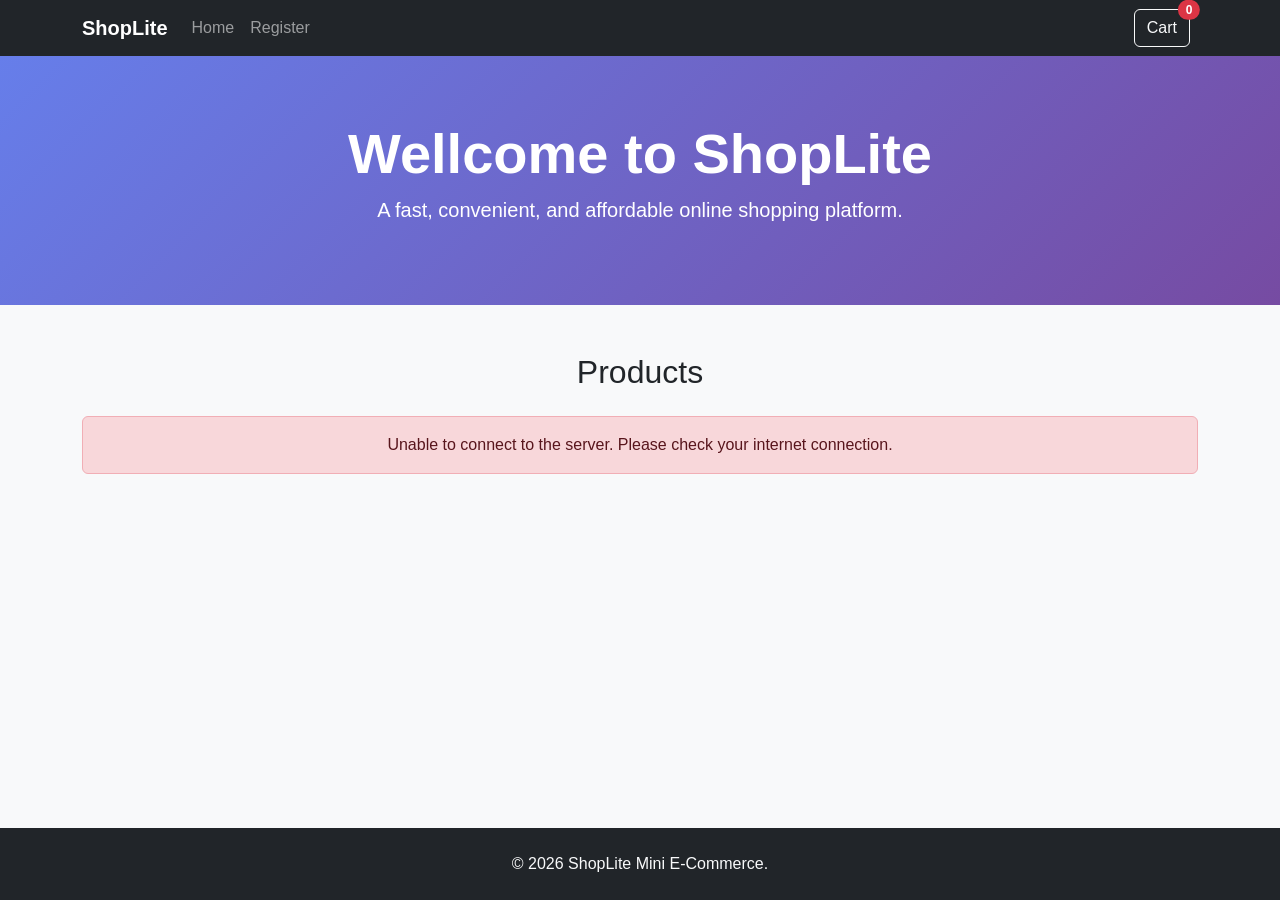
==== index.html @ 4dcfc643 "Pass tier: Completing the basic requirements correctly meets the course requirement" ====
<!DOCTYPE html>
<html lang="vi">

<head>
    <meta charset="UTF-8" />
    <meta name="viewport" content="width=device-width, initial-scale=1.0" />
    <title>ShopLite - Home</title>
    <link href="https://cdn.jsdelivr.net/npm/bootstrap@5.3.0/dist/css/bootstrap.min.css" rel="stylesheet" />
    <link rel="stylesheet" href="css/style.css" />
</head>

<body>

    <header>
        <nav class="navbar navbar-expand-lg navbar-dark bg-dark">
            <div class="container">
                <a class="navbar-brand fw-bold" href="index.html">ShopLite</a>

                <a href="cart.html" class="btn btn-outline-light position-relative ms-auto me-2 order-lg-last">
                    Cart
                    <span id="cart-badge"
                        class="position-absolute top-0 start-100 translate-middle badge rounded-pill bg-danger">0</span>
                </a>

                <button class="navbar-toggler" type="button" data-bs-toggle="collapse" data-bs-target="#navbarNav">
                    <span class="navbar-toggler-icon"></span>
                </button>

                <div class="collapse navbar-collapse" id="navbarNav">
                    <ul class="navbar-nav me-auto">
                        <li class="nav-item">
                            <a class="nav-link" href="index.html">Home</a>
                        </li>
                        <li class="nav-item">
                            <a class="nav-link" href="register.html">Register</a>
                        </li>
                    </ul>
                </div>
            </div>
        </nav>
    </header>

    <main>
        <section class="hero-section mb-5">
            <div class="container">
                <h1 class="display-4 fw-bold">Wellcome to ShopLite</h1>
                <p class="lead">A fast, convenient, and affordable online shopping platform.</p>
            </div>
        </section>

        <section class="container mb-5">
            <h2 class="text-center mb-4">Products</h2>

            <div id="product-status" class="text-center my-4"></div>

            <div id="product-grid" class="row g-4">
            </div>
        </section>
    </main>

    <footer class="bg-dark text-light py-4 mt-auto">
        <div class="container text-center">
            <p class="mb-0">&copy; 2026 ShopLite Mini E-Commerce.</p>
        </div>
    </footer>

    <script src="https://cdn.jsdelivr.net/npm/bootstrap@5.3.0/dist/js/bootstrap.bundle.min.js"></script>

    <script src="js/api.js"></script>
    <script src="js/home.js"></script>
</body>

</html>
---- css/style.css ----
*, *::before, *::after {
    box-sizing: border-box;
}

html, body {
    height: 100%;
}

body {
    display: flex;
    flex-direction: column; /* CHÚ Ý: Cấu trúc Sticky Footer [Chương 1] */
    min-height: 100vh;
    margin: 0;
    font-family: 'Segoe UI', Tahoma, Geneva, Verdana, sans-serif;
    background-color: #f8f9fa;
    color: #212529;
}

main {
    flex: 1 0 auto; 
}

footer {
    flex-shrink: 0;
}

img {
    max-width: 100%;
    height: auto;
    object-fit: contain;
}

.product-card-img {
    height: 250px;
    padding: 1rem;
}

.hero-section {
    background: linear-gradient(135deg, #667eea 0%, #764ba2 100%);
    color: white;
    padding: 4rem 2rem;
    text-align: center;
}

.error-message {
    color: #dc3545;
    font-size: 0.875rem;
    margin-top: 0.25rem;
}

@media (max-width: 767.98px) {
    #cart-table-body, 
    #cart-table-body tr, 
    #cart-table-body td {
        display: block;
        width: 100%;
    }
    
    table thead {
        display: none; 
    }
    
    #cart-table-body tr {
        background-color: #ffffff;
        border: 1px solid #dee2e6;
        border-radius: 0.5rem;
        padding: 1rem;
        margin-bottom: 1rem;
        box-shadow: 0 0.125rem 0.25rem rgba(0,0,0,0.075);
    }
    
    #cart-table-body td {
        display: flex;
        justify-content: space-between;
        align-items: center;
        text-align: right;
        padding: 0.6rem 0;
        border: none;
        position: relative;
        gap: 10px; 
    }
    
    #cart-table-body td::before {
        content: attr(data-label);
        font-weight: 600;
        color: #495057;
        white-space: nowrap;
    }
    
    #cart-table-body td .input-group {
        max-width: 120px;
        justify-content: flex-end;
    }
    
    .cart-product-wrapper {
        display: flex;
        align-items: center;
        justify-content: flex-end;
        width: 70%; 
    }
    
    .cart-item-img {
        width: 45px;
        height: 45px;
        flex-shrink: 0; 
    }
    
    .cart-item-title {
        font-size: 0.875rem; 
        line-height: 1.3;
        word-break: break-word;
        text-align: right;
    }
}

@media (min-width: 768px) {
    .cart-item-img {
        width: 60px;
        height: 60px;
        flex-shrink: 0;
    }
    
    .cart-item-title {
        font-size: 1rem;
        word-break: break-word;
    }
}
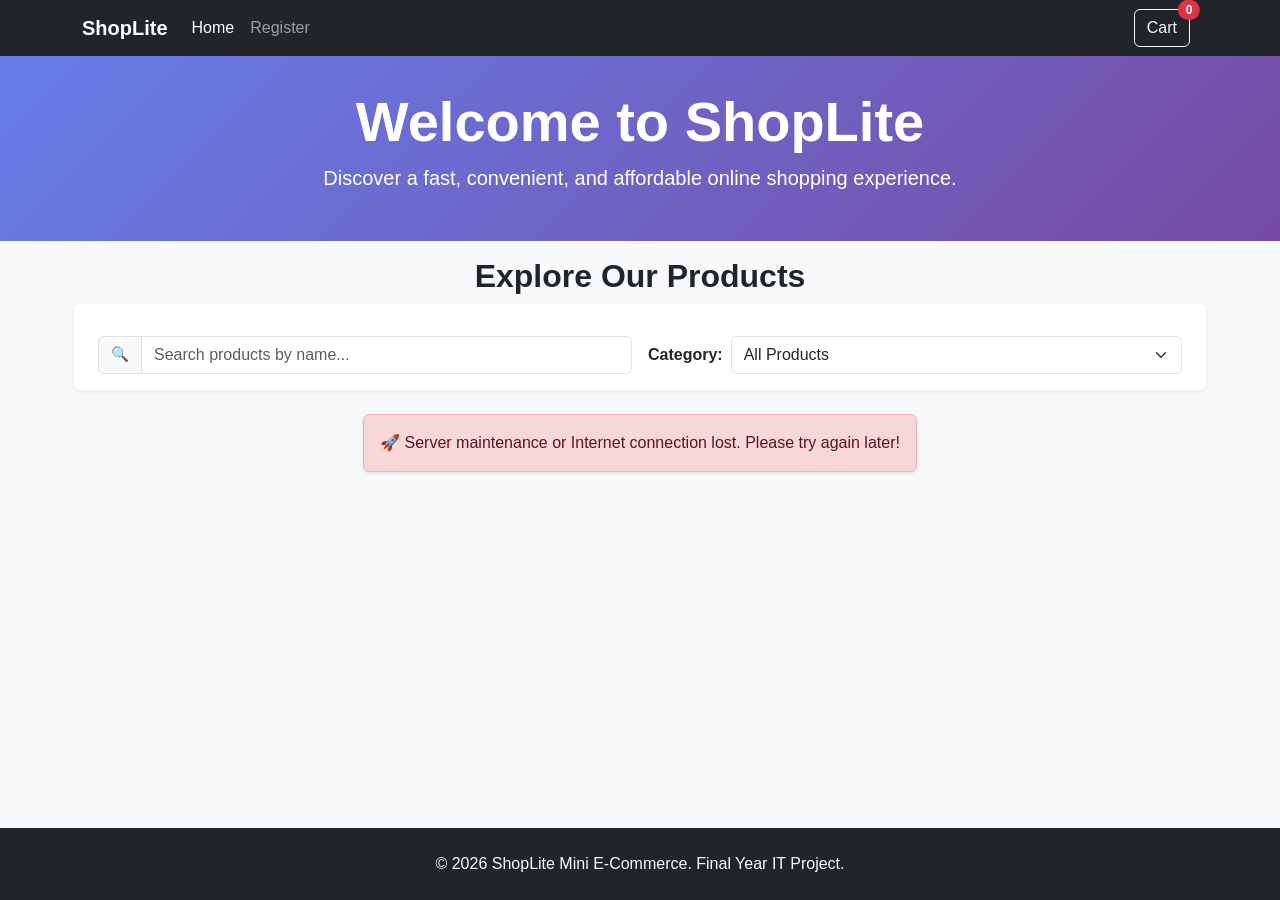
==== commit 29aedf2d: "Good tier: Complete the Pass tier plus features." ====
--- a/index.html
+++ b/index.html
@@ -1,5 +1,5 @@
 <!DOCTYPE html>
-<html lang="vi">
+<html lang="en">
 
 <head>
     <meta charset="UTF-8" />
@@ -18,8 +18,7 @@
 
                 <a href="cart.html" class="btn btn-outline-light position-relative ms-auto me-2 order-lg-last">
                     Cart
-                    <span id="cart-badge"
-                        class="position-absolute top-0 start-100 translate-middle badge rounded-pill bg-danger">0</span>
+                    <span id="cart-badge" class="position-absolute top-0 start-100 translate-middle badge rounded-pill bg-danger">0</span>
                 </a>
 
                 <button class="navbar-toggler" type="button" data-bs-toggle="collapse" data-bs-target="#navbarNav">
@@ -29,7 +28,7 @@
                 <div class="collapse navbar-collapse" id="navbarNav">
                     <ul class="navbar-nav me-auto">
                         <li class="nav-item">
-                            <a class="nav-link" href="index.html">Home</a>
+                            <a class="nav-link active" href="index.html">Home</a>
                         </li>
                         <li class="nav-item">
                             <a class="nav-link" href="register.html">Register</a>
@@ -41,26 +40,44 @@
     </header>
 
     <main>
-        <section class="hero-section mb-5">
+        <section class="hero-section mb-3">
             <div class="container">
-                <h1 class="display-4 fw-bold">Wellcome to ShopLite</h1>
-                <p class="lead">A fast, convenient, and affordable online shopping platform.</p>
+                <h1 class="display-4 fw-bold">Welcome to ShopLite</h1>
+                <p class="lead">Discover a fast, convenient, and affordable online shopping experience.</p>
             </div>
         </section>
 
         <section class="container mb-5">
-            <h2 class="text-center mb-4">Products</h2>
+            <h2 class="text-center mb-4 fw-bold">Explore Our Products</h2>
+            
+            <div class="row g-3 mb-4 p-3 bg-white rounded shadow-sm align-items-center">
+                <div class="col-12 col-md-6">
+                    <div class="input-group">
+                        <span class="input-group-text bg-light">🔍</span>
+                        <input type="text" id="search-input" class="form-control" placeholder="Search products by name..." />
+                    </div>
+                </div>
+
+                <div class="col-12 col-md-6">
+                    <div class="d-flex align-items-center gap-2">
+                        <label for="category-select" class="text-nowrap fw-semibold mb-0">Category:</label>
+                        <select id="category-select" class="form-select">
+                            <option value="all">All Products</option>
+                        </select>
+                    </div>
+                </div>
+            </div>
 
             <div id="product-status" class="text-center my-4"></div>
 
             <div id="product-grid" class="row g-4">
-            </div>
+                </div>
         </section>
     </main>
 
     <footer class="bg-dark text-light py-4 mt-auto">
         <div class="container text-center">
-            <p class="mb-0">&copy; 2026 ShopLite Mini E-Commerce.</p>
+            <p class="mb-0">&copy; 2026 ShopLite Mini E-Commerce. Final Year IT Project.</p>
         </div>
     </footer>
 
--- a/css/style.css
+++ b/css/style.css
@@ -39,7 +39,7 @@
 .hero-section {
     background: linear-gradient(135deg, #667eea 0%, #764ba2 100%);
     color: white;
-    padding: 4rem 2rem;
+    padding: 2rem 1rem;
     text-align: center;
 }
 
@@ -47,6 +47,14 @@
     color: #dc3545;
     font-size: 0.875rem;
     margin-top: 0.25rem;
+}
+
+#category-select {
+    cursor: pointer;
+}
+
+.input-group-text {
+    font-size: 0.9rem;
 }
 
 @media (max-width: 767.98px) {
@@ -125,4 +133,16 @@
         font-size: 1rem;
         word-break: break-word;
     }
+}
+
+@media (max-width: 575.98px) {
+    .hero-section {
+        padding: 2.5rem 1rem;
+    }
+    
+    .d-flex.align-items-center.gap-2 {
+        flex-direction: column;
+        align-items: flex-start !important;
+        gap: 5px !important;
+    }
 }
